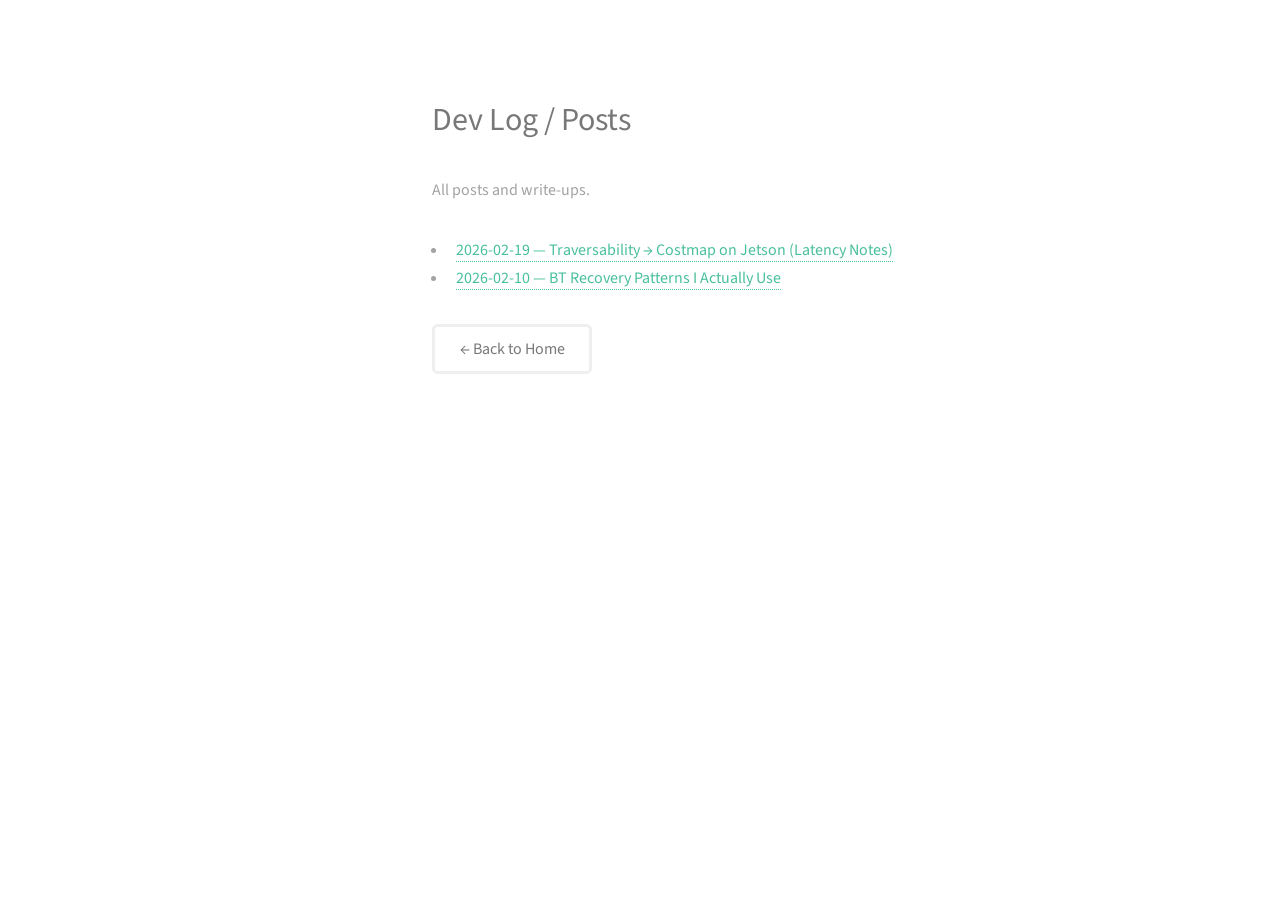
==== posts/index.html @ 473e106a "Create index.html" ====
<!DOCTYPE HTML>
<html>
<head>
  <title>Dev Log / Posts | Minho Lee</title>
  <meta charset="utf-8" />
  <meta name="viewport" content="width=device-width, initial-scale=1" />
  <link rel="stylesheet" href="../assets/css/main.css" />
</head>
<body>

  <div id="main">
    <section>
      <header class="major">
        <h2>Dev Log / Posts</h2>
      </header>
      <p>All posts and write-ups.</p>

      <ul>
        <li><a href="2026-02-19-traversability.html">2026-02-19 — Traversability → Costmap on Jetson (Latency Notes)</a></li>
        <li><a href="2026-02-10-bt-recovery.html">2026-02-10 — BT Recovery Patterns I Actually Use</a></li>
      </ul>

      <ul class="actions">
        <li><a href="../index.html#posts" class="button">← Back to Home</a></li>
      </ul>
    </section>
  </div>

</body>
</html>
---- assets/css/main.css ----
@import url("font-awesome.min.css");
@import url("https://fonts.googleapis.com/css?family=Source+Sans+Pro:400,400italic");

/*
	Strata by HTML5 UP
	html5up.net | @ajlkn
	Free for personal and commercial use under the CCA 3.0 license (html5up.net/license)
*/

/* Reset */

	html, body, div, span, applet, object, iframe, h1, h2, h3, h4, h5, h6, p, blockquote, pre, a, abbr, acronym, address, big, cite, code, del, dfn, em, img, ins, kbd, q, s, samp, small, strike, strong, sub, sup, tt, var, b, u, i, center, dl, dt, dd, ol, ul, li, fieldset, form, label, legend, table, caption, tbody, tfoot, thead, tr, th, td, article, aside, canvas, details, embed, figure, figcaption, footer, header, hgroup, menu, nav, output, ruby, section, summary, time, mark, audio, video {
		margin: 0;
		padding: 0;
		border: 0;
		font-size: 100%;
		font: inherit;
		vertical-align: baseline;
	}

	article, aside, details, figcaption, figure, footer, header, hgroup, menu, nav, section {
		display: block;
	}

	body {
		line-height: 1;
	}

	ol, ul {
		list-style: none;
	}

	blockquote, q {
		quotes: none;
	}

	blockquote:before, blockquote:after, q:before, q:after {
		content: '';
		content: none;
	}

	table {
		border-collapse: collapse;
		border-spacing: 0;
	}

	body {
		-webkit-text-size-adjust: none;
	}

/* Box Model */

	*, *:before, *:after {
		-moz-box-sizing: border-box;
		-webkit-box-sizing: border-box;
		box-sizing: border-box;
	}

/* Containers */

	.container {
		margin-left: auto;
		margin-right: auto;
	}

	.container.\31 25\25 {
		width: 100%;
		max-width: 1200px;
		min-width: 960px;
	}

	.container.\37 5\25 {
		width: 720px;
	}

	.container.\35 0\25 {
		width: 480px;
	}

	.container.\32 5\25 {
		width: 240px;
	}

	.container {
		width: 960px;
	}

	@media screen and (max-width: 1800px) {

		.container.\31 25\25 {
			width: 100%;
			max-width: 1200px;
			min-width: 960px;
		}

		.container.\37 5\25 {
			width: 720px;
		}

		.container.\35 0\25 {
			width: 480px;
		}

		.container.\32 5\25 {
			width: 240px;
		}

		.container {
			width: 960px;
		}

	}

	@media screen and (max-width: 1280px) {

		.container.\31 25\25 {
			width: 100%;
			max-width: 1200px;
			min-width: 960px;
		}

		.container.\37 5\25 {
			width: 720px;
		}

		.container.\35 0\25 {
			width: 480px;
		}

		.container.\32 5\25 {
			width: 240px;
		}

		.container {
			width: 960px;
		}

	}

	@media screen and (max-width: 980px) {

		.container.\31 25\25 {
			width: 100%;
			max-width: 1200px;
			min-width: 960px;
		}

		.container.\37 5\25 {
			width: 720px;
		}

		.container.\35 0\25 {
			width: 480px;
		}

		.container.\32 5\25 {
			width: 240px;
		}

		.container {
			width: 960px;
		}

	}

	@media screen and (max-width: 736px) {

		.container.\31 25\25 {
			width: 100%;
			max-width: 1200px;
			min-width: 960px;
		}

		.container.\37 5\25 {
			width: 720px;
		}

		.container.\35 0\25 {
			width: 480px;
		}

		.container.\32 5\25 {
			width: 240px;
		}

		.container {
			width: 960px;
		}

	}

	@media screen and (max-width: 480px) {

		.container.\31 25\25 {
			width: 100%;
			max-width: 1200px;
			min-width: 960px;
		}

		.container.\37 5\25 {
			width: 720px;
		}

		.container.\35 0\25 {
			width: 480px;
		}

		.container.\32 5\25 {
			width: 240px;
		}

		.container {
			width: 960px;
		}

	}

/* Grid */

	.row {
		border-bottom: solid 1px transparent;
		-moz-box-sizing: border-box;
		-webkit-box-sizing: border-box;
		box-sizing: border-box;
	}

	.row > * {
		float: left;
		-moz-box-sizing: border-box;
		-webkit-box-sizing: border-box;
		box-sizing: border-box;
	}

	.row:after, .row:before {
		content: '';
		display: block;
		clear: both;
		height: 0;
	}

	.row.uniform > * > :first-child {
		margin-top: 0;
	}

	.row.uniform > * > :last-child {
		margin-bottom: 0;
	}

	.row.\30 \25 > * {
		padding: 0 0 0 0em;
	}

	.row.\30 \25 {
		margin: 0 0 -1px 0em;
	}

	.row.uniform.\30 \25 > * {
		padding: 0em 0 0 0em;
	}

	.row.uniform.\30 \25 {
		margin: 0em 0 -1px 0em;
	}

	.row > * {
		padding: 0 0 0 2.5em;
	}

	.row {
		margin: 0 0 -1px -2.5em;
	}

	.row.uniform > * {
		padding: 2.5em 0 0 2.5em;
	}

	.row.uniform {
		margin: -2.5em 0 -1px -2.5em;
	}

	.row.\32 00\25 > * {
		padding: 0 0 0 5em;
	}

	.row.\32 00\25 {
		margin: 0 0 -1px -5em;
	}

	.row.uniform.\32 00\25 > * {
		padding: 5em 0 0 5em;
	}

	.row.uniform.\32 00\25 {
		margin: -5em 0 -1px -5em;
	}

	.row.\31 50\25 > * {
		padding: 0 0 0 3.75em;
	}

	.row.\31 50\25 {
		margin: 0 0 -1px -3.75em;
	}

	.row.uniform.\31 50\25 > * {
		padding: 3.75em 0 0 3.75em;
	}

	.row.uniform.\31 50\25 {
		margin: -3.75em 0 -1px -3.75em;
	}

	.row.\35 0\25 > * {
		padding: 0 0 0 1.25em;
	}

	.row.\35 0\25 {
		margin: 0 0 -1px -1.25em;
	}

	.row.uniform.\35 0\25 > * {
		padding: 1.25em 0 0 1.25em;
	}

	.row.uniform.\35 0\25 {
		margin: -1.25em 0 -1px -1.25em;
	}

	.row.\32 5\25 > * {
		padding: 0 0 0 0.625em;
	}

	.row.\32 5\25 {
		margin: 0 0 -1px -0.625em;
	}

	.row.uniform.\32 5\25 > * {
		padding: 0.625em 0 0 0.625em;
	}

	.row.uniform.\32 5\25 {
		margin: -0.625em 0 -1px -0.625em;
	}

	.\31 2u, .\31 2u\24 {
		width: 100%;
		clear: none;
		margin-left: 0;
	}

	.\31 1u, .\31 1u\24 {
		width: 91.6666666667%;
		clear: none;
		margin-left: 0;
	}

	.\31 0u, .\31 0u\24 {
		width: 83.3333333333%;
		clear: none;
		margin-left: 0;
	}

	.\39 u, .\39 u\24 {
		width: 75%;
		clear: none;
		margin-left: 0;
	}

	.\38 u, .\38 u\24 {
		width: 66.6666666667%;
		clear: none;
		margin-left: 0;
	}

	.\37 u, .\37 u\24 {
		width: 58.3333333333%;
		clear: none;
		margin-left: 0;
	}

	.\36 u, .\36 u\24 {
		width: 50%;
		clear: none;
		margin-left: 0;
	}

	.\35 u, .\35 u\24 {
		width: 41.6666666667%;
		clear: none;
		margin-left: 0;
	}

	.\34 u, .\34 u\24 {
		width: 33.3333333333%;
		clear: none;
		margin-left: 0;
	}

	.\33 u, .\33 u\24 {
		width: 25%;
		clear: none;
		margin-left: 0;
	}

	.\32 u, .\32 u\24 {
		width: 16.6666666667%;
		clear: none;
		margin-left: 0;
	}

	.\31 u, .\31 u\24 {
		width: 8.3333333333%;
		clear: none;
		margin-left: 0;
	}

	.\31 2u\24 + *,
	.\31 1u\24 + *,
	.\31 0u\24 + *,
	.\39 u\24 + *,
	.\38 u\24 + *,
	.\37 u\24 + *,
	.\36 u\24 + *,
	.\35 u\24 + *,
	.\34 u\24 + *,
	.\33 u\24 + *,
	.\32 u\24 + *,
	.\31 u\24 + * {
		clear: left;
	}

	.\-11u {
		margin-left: 91.66667%;
	}

	.\-10u {
		margin-left: 83.33333%;
	}

	.\-9u {
		margin-left: 75%;
	}

	.\-8u {
		margin-left: 66.66667%;
	}

	.\-7u {
		margin-left: 58.33333%;
	}

	.\-6u {
		margin-left: 50%;
	}

	.\-5u {
		margin-left: 41.66667%;
	}

	.\-4u {
		margin-left: 33.33333%;
	}

	.\-3u {
		margin-left: 25%;
	}

	.\-2u {
		margin-left: 16.66667%;
	}

	.\-1u {
		margin-left: 8.33333%;
	}

	@media screen and (max-width: 1800px) {

		.row > * {
			padding: 0 0 0 2.5em;
		}

		.row {
			margin: 0 0 -1px -2.5em;
		}

		.row.uniform > * {
			padding: 2.5em 0 0 2.5em;
		}

		.row.uniform {
			margin: -2.5em 0 -1px -2.5em;
		}

		.row.\32 00\25 > * {
			padding: 0 0 0 5em;
		}

		.row.\32 00\25 {
			margin: 0 0 -1px -5em;
		}

		.row.uniform.\32 00\25 > * {
			padding: 5em 0 0 5em;
		}

		.row.uniform.\32 00\25 {
			margin: -5em 0 -1px -5em;
		}

		.row.\31 50\25 > * {
			padding: 0 0 0 3.75em;
		}

		.row.\31 50\25 {
			margin: 0 0 -1px -3.75em;
		}

		.row.uniform.\31 50\25 > * {
			padding: 3.75em 0 0 3.75em;
		}

		.row.uniform.\31 50\25 {
			margin: -3.75em 0 -1px -3.75em;
		}

		.row.\35 0\25 > * {
			padding: 0 0 0 1.25em;
		}

		.row.\35 0\25 {
			margin: 0 0 -1px -1.25em;
		}

		.row.uniform.\35 0\25 > * {
			padding: 1.25em 0 0 1.25em;
		}

		.row.uniform.\35 0\25 {
			margin: -1.25em 0 -1px -1.25em;
		}

		.row.\32 5\25 > * {
			padding: 0 0 0 0.625em;
		}

		.row.\32 5\25 {
			margin: 0 0 -1px -0.625em;
		}

		.row.uniform.\32 5\25 > * {
			padding: 0.625em 0 0 0.625em;
		}

		.row.uniform.\32 5\25 {
			margin: -0.625em 0 -1px -0.625em;
		}

		.\31 2u\28xlarge\29, .\31 2u\24\28xlarge\29 {
			width: 100%;
			clear: none;
			margin-left: 0;
		}

		.\31 1u\28xlarge\29, .\31 1u\24\28xlarge\29 {
			width: 91.6666666667%;
			clear: none;
			margin-left: 0;
		}

		.\31 0u\28xlarge\29, .\31 0u\24\28xlarge\29 {
			width: 83.3333333333%;
			clear: none;
			margin-left: 0;
		}

		.\39 u\28xlarge\29, .\39 u\24\28xlarge\29 {
			width: 75%;
			clear: none;
			margin-left: 0;
		}

		.\38 u\28xlarge\29, .\38 u\24\28xlarge\29 {
			width: 66.6666666667%;
			clear: none;
			margin-left: 0;
		}

		.\37 u\28xlarge\29, .\37 u\24\28xlarge\29 {
			width: 58.3333333333%;
			clear: none;
			margin-left: 0;
		}

		.\36 u\28xlarge\29, .\36 u\24\28xlarge\29 {
			width: 50%;
			clear: none;
			margin-left: 0;
		}

		.\35 u\28xlarge\29, .\35 u\24\28xlarge\29 {
			width: 41.6666666667%;
			clear: none;
			margin-left: 0;
		}

		.\34 u\28xlarge\29, .\34 u\24\28xlarge\29 {
			width: 33.3333333333%;
			clear: none;
			margin-left: 0;
		}

		.\33 u\28xlarge\29, .\33 u\24\28xlarge\29 {
			width: 25%;
			clear: none;
			margin-left: 0;
		}

		.\32 u\28xlarge\29, .\32 u\24\28xlarge\29 {
			width: 16.6666666667%;
			clear: none;
			margin-left: 0;
		}

		.\31 u\28xlarge\29, .\31 u\24\28xlarge\29 {
			width: 8.3333333333%;
			clear: none;
			margin-left: 0;
		}

		.\31 2u\24\28xlarge\29 + *,
		.\31 1u\24\28xlarge\29 + *,
		.\31 0u\24\28xlarge\29 + *,
		.\39 u\24\28xlarge\29 + *,
		.\38 u\24\28xlarge\29 + *,
		.\37 u\24\28xlarge\29 + *,
		.\36 u\24\28xlarge\29 + *,
		.\35 u\24\28xlarge\29 + *,
		.\34 u\24\28xlarge\29 + *,
		.\33 u\24\28xlarge\29 + *,
		.\32 u\24\28xlarge\29 + *,
		.\31 u\24\28xlarge\29 + * {
			clear: left;
		}

		.\-11u\28xlarge\29 {
			margin-left: 91.66667%;
		}

		.\-10u\28xlarge\29 {
			margin-left: 83.33333%;
		}

		.\-9u\28xlarge\29 {
			margin-left: 75%;
		}

		.\-8u\28xlarge\29 {
			margin-left: 66.66667%;
		}

		.\-7u\28xlarge\29 {
			margin-left: 58.33333%;
		}

		.\-6u\28xlarge\29 {
			margin-left: 50%;
		}

		.\-5u\28xlarge\29 {
			margin-left: 41.66667%;
		}

		.\-4u\28xlarge\29 {
			margin-left: 33.33333%;
		}

		.\-3u\28xlarge\29 {
			margin-left: 25%;
		}

		.\-2u\28xlarge\29 {
			margin-left: 16.66667%;
		}

		.\-1u\28xlarge\29 {
			margin-left: 8.33333%;
		}

	}

	@media screen and (max-width: 1280px) {

		.row > * {
			padding: 0 0 0 2em;
		}

		.row {
			margin: 0 0 -1px -2em;
		}

		.row.uniform > * {
			padding: 2em 0 0 2em;
		}

		.row.uniform {
			margin: -2em 0 -1px -2em;
		}

		.row.\32 00\25 > * {
			padding: 0 0 0 4em;
		}

		.row.\32 00\25 {
			margin: 0 0 -1px -4em;
		}

		.row.uniform.\32 00\25 > * {
			padding: 4em 0 0 4em;
		}

		.row.uniform.\32 00\25 {
			margin: -4em 0 -1px -4em;
		}

		.row.\31 50\25 > * {
			padding: 0 0 0 3em;
		}

		.row.\31 50\25 {
			margin: 0 0 -1px -3em;
		}

		.row.uniform.\31 50\25 > * {
			padding: 3em 0 0 3em;
		}

		.row.uniform.\31 50\25 {
			margin: -3em 0 -1px -3em;
		}

		.row.\35 0\25 > * {
			padding: 0 0 0 1em;
		}

		.row.\35 0\25 {
			margin: 0 0 -1px -1em;
		}

		.row.uniform.\35 0\25 > * {
			padding: 1em 0 0 1em;
		}

		.row.uniform.\35 0\25 {
			margin: -1em 0 -1px -1em;
		}

		.row.\32 5\25 > * {
			padding: 0 0 0 0.5em;
		}

		.row.\32 5\25 {
			margin: 0 0 -1px -0.5em;
		}

		.row.uniform.\32 5\25 > * {
			padding: 0.5em 0 0 0.5em;
		}

		.row.uniform.\32 5\25 {
			margin: -0.5em 0 -1px -0.5em;
		}

		.\31 2u\28large\29, .\31 2u\24\28large\29 {
			width: 100%;
			clear: none;
			margin-left: 0;
		}

		.\31 1u\28large\29, .\31 1u\24\28large\29 {
			width: 91.6666666667%;
			clear: none;
			margin-left: 0;
		}

		.\31 0u\28large\29, .\31 0u\24\28large\29 {
			width: 83.3333333333%;
			clear: none;
			margin-left: 0;
		}

		.\39 u\28large\29, .\39 u\24\28large\29 {
			width: 75%;
			clear: none;
			margin-left: 0;
		}

		.\38 u\28large\29, .\38 u\24\28large\29 {
			width: 66.6666666667%;
			clear: none;
			margin-left: 0;
		}

		.\37 u\28large\29, .\37 u\24\28large\29 {
			width: 58.3333333333%;
			clear: none;
			margin-left: 0;
		}

		.\36 u\28large\29, .\36 u\24\28large\29 {
			width: 50%;
			clear: none;
			margin-left: 0;
		}

		.\35 u\28large\29, .\35 u\24\28large\29 {
			width: 41.6666666667%;
			clear: none;
			margin-left: 0;
		}

		.\34 u\28large\29, .\34 u\24\28large\29 {
			width: 33.3333333333%;
			clear: none;
			margin-left: 0;
		}

		.\33 u\28large\29, .\33 u\24\28large\29 {
			width: 25%;
			clear: none;
			margin-left: 0;
		}

		.\32 u\28large\29, .\32 u\24\28large\29 {
			width: 16.6666666667%;
			clear: none;
			margin-left: 0;
		}

		.\31 u\28large\29, .\31 u\24\28large\29 {
			width: 8.3333333333%;
			clear: none;
			margin-left: 0;
		}

		.\31 2u\24\28large\29 + *,
		.\31 1u\24\28large\29 + *,
		.\31 0u\24\28large\29 + *,
		.\39 u\24\28large\29 + *,
		.\38 u\24\28large\29 + *,
		.\37 u\24\28large\29 + *,
		.\36 u\24\28large\29 + *,
		.\35 u\24\28large\29 + *,
		.\34 u\24\28large\29 + *,
		.\33 u\24\28large\29 + *,
		.\32 u\24\28large\29 + *,
		.\31 u\24\28large\29 + * {
			clear: left;
		}

		.\-11u\28large\29 {
			margin-left: 91.66667%;
		}

		.\-10u\28large\29 {
			margin-left: 83.33333%;
		}

		.\-9u\28large\29 {
			margin-left: 75%;
		}

		.\-8u\28large\29 {
			margin-left: 66.66667%;
		}

		.\-7u\28large\29 {
			margin-left: 58.33333%;
		}

		.\-6u\28large\29 {
			margin-left: 50%;
		}

		.\-5u\28large\29 {
			margin-left: 41.66667%;
		}

		.\-4u\28large\29 {
			margin-left: 33.33333%;
		}

		.\-3u\28large\29 {
			margin-left: 25%;
		}

		.\-2u\28large\29 {
			margin-left: 16.66667%;
		}

		.\-1u\28large\29 {
			margin-left: 8.33333%;
		}

	}

	@media screen and (max-width: 980px) {

		.row > * {
			padding: 0 0 0 2em;
		}

		.row {
			margin: 0 0 -1px -2em;
		}

		.row.uniform > * {
			padding: 2em 0 0 2em;
		}

		.row.uniform {
			margin: -2em 0 -1px -2em;
		}

		.row.\32 00\25 > * {
			padding: 0 0 0 4em;
		}

		.row.\32 00\25 {
			margin: 0 0 -1px -4em;
		}

		.row.uniform.\32 00\25 > * {
			padding: 4em 0 0 4em;
		}

		.row.uniform.\32 00\25 {
			margin: -4em 0 -1px -4em;
		}

		.row.\31 50\25 > * {
			padding: 0 0 0 3em;
		}

		.row.\31 50\25 {
			margin: 0 0 -1px -3em;
		}

		.row.uniform.\31 50\25 > * {
			padding: 3em 0 0 3em;
		}

		.row.uniform.\31 50\25 {
			margin: -3em 0 -1px -3em;
		}

		.row.\35 0\25 > * {
			padding: 0 0 0 1em;
		}

		.row.\35 0\25 {
			margin: 0 0 -1px -1em;
		}

		.row.uniform.\35 0\25 > * {
			padding: 1em 0 0 1em;
		}

		.row.uniform.\35 0\25 {
			margin: -1em 0 -1px -1em;
		}

		.row.\32 5\25 > * {
			padding: 0 0 0 0.5em;
		}

		.row.\32 5\25 {
			margin: 0 0 -1px -0.5em;
		}

		.row.uniform.\32 5\25 > * {
			padding: 0.5em 0 0 0.5em;
		}

		.row.uniform.\32 5\25 {
			margin: -0.5em 0 -1px -0.5em;
		}

		.\31 2u\28medium\29, .\31 2u\24\28medium\29 {
			width: 100%;
			clear: none;
			margin-left: 0;
		}

		.\31 1u\28medium\29, .\31 1u\24\28medium\29 {
			width: 91.6666666667%;
			clear: none;
			margin-left: 0;
		}

		.\31 0u\28medium\29, .\31 0u\24\28medium\29 {
			width: 83.3333333333%;
			clear: none;
			margin-left: 0;
		}

		.\39 u\28medium\29, .\39 u\24\28medium\29 {
			width: 75%;
			clear: none;
			margin-left: 0;
		}

		.\38 u\28medium\29, .\38 u\24\28medium\29 {
			width: 66.6666666667%;
			clear: none;
			margin-left: 0;
		}

		.\37 u\28medium\29, .\37 u\24\28medium\29 {
			width: 58.3333333333%;
			clear: none;
			margin-left: 0;
		}

		.\36 u\28medium\29, .\36 u\24\28medium\29 {
			width: 50%;
			clear: none;
			margin-left: 0;
		}

		.\35 u\28medium\29, .\35 u\24\28medium\29 {
			width: 41.6666666667%;
			clear: none;
			margin-left: 0;
		}

		.\34 u\28medium\29, .\34 u\24\28medium\29 {
			width: 33.3333333333%;
			clear: none;
			margin-left: 0;
		}

		.\33 u\28medium\29, .\33 u\24\28medium\29 {
			width: 25%;
			clear: none;
			margin-left: 0;
		}

		.\32 u\28medium\29, .\32 u\24\28medium\29 {
			width: 16.6666666667%;
			clear: none;
			margin-left: 0;
		}

		.\31 u\28medium\29, .\31 u\24\28medium\29 {
			width: 8.3333333333%;
			clear: none;
			margin-left: 0;
		}

		.\31 2u\24\28medium\29 + *,
		.\31 1u\24\28medium\29 + *,
		.\31 0u\24\28medium\29 + *,
		.\39 u\24\28medium\29 + *,
		.\38 u\24\28medium\29 + *,
		.\37 u\24\28medium\29 + *,
		.\36 u\24\28medium\29 + *,
		.\35 u\24\28medium\29 + *,
		.\34 u\24\28medium\29 + *,
		.\33 u\24\28medium\29 + *,
		.\32 u\24\28medium\29 + *,
		.\31 u\24\28medium\29 + * {
			clear: left;
		}

		.\-11u\28medium\29 {
			margin-left: 91.66667%;
		}

		.\-10u\28medium\29 {
			margin-left: 83.33333%;
		}

		.\-9u\28medium\29 {
			margin-left: 75%;
		}

		.\-8u\28medium\29 {
			margin-left: 66.66667%;
		}

		.\-7u\28medium\29 {
			margin-left: 58.33333%;
		}

		.\-6u\28medium\29 {
			margin-left: 50%;
		}

		.\-5u\28medium\29 {
			margin-left: 41.66667%;
		}

		.\-4u\28medium\29 {
			margin-left: 33.33333%;
		}

		.\-3u\28medium\29 {
			margin-left: 25%;
		}

		.\-2u\28medium\29 {
			margin-left: 16.66667%;
		}

		.\-1u\28medium\29 {
			margin-left: 8.33333%;
		}

	}

	@media screen and (max-width: 736px) {

		.row > * {
			padding: 0 0 0 1.5em;
		}

		.row {
			margin: 0 0 -1px -1.5em;
		}

		.row.uniform > * {
			padding: 1.5em 0 0 1.5em;
		}

		.row.uniform {
			margin: -1.5em 0 -1px -1.5em;
		}

		.row.\32 00\25 > * {
			padding: 0 0 0 3em;
		}

		.row.\32 00\25 {
			margin: 0 0 -1px -3em;
		}

		.row.uniform.\32 00\25 > * {
			padding: 3em 0 0 3em;
		}

		.row.uniform.\32 00\25 {
			margin: -3em 0 -1px -3em;
		}

		.row.\31 50\25 > * {
			padding: 0 0 0 2.25em;
		}

		.row.\31 50\25 {
			margin: 0 0 -1px -2.25em;
		}

		.row.uniform.\31 50\25 > * {
			padding: 2.25em 0 0 2.25em;
		}

		.row.uniform.\31 50\25 {
			margin: -2.25em 0 -1px -2.25em;
		}

		.row.\35 0\25 > * {
			padding: 0 0 0 0.75em;
		}

		.row.\35 0\25 {
			margin: 0 0 -1px -0.75em;
		}

		.row.uniform.\35 0\25 > * {
			padding: 0.75em 0 0 0.75em;
		}

		.row.uniform.\35 0\25 {
			margin: -0.75em 0 -1px -0.75em;
		}

		.row.\32 5\25 > * {
			padding: 0 0 0 0.375em;
		}

		.row.\32 5\25 {
			margin: 0 0 -1px -0.375em;
		}

		.row.uniform.\32 5\25 > * {
			padding: 0.375em 0 0 0.375em;
		}

		.row.uniform.\32 5\25 {
			margin: -0.375em 0 -1px -0.375em;
		}

		.\31 2u\28small\29, .\31 2u\24\28small\29 {
			width: 100%;
			clear: none;
			margin-left: 0;
		}

		.\31 1u\28small\29, .\31 1u\24\28small\29 {
			width: 91.6666666667%;
			clear: none;
			margin-left: 0;
		}

		.\31 0u\28small\29, .\31 0u\24\28small\29 {
			width: 83.3333333333%;
			clear: none;
			margin-left: 0;
		}

		.\39 u\28small\29, .\39 u\24\28small\29 {
			width: 75%;
			clear: none;
			margin-left: 0;
		}

		.\38 u\28small\29, .\38 u\24\28small\29 {
			width: 66.6666666667%;
			clear: none;
			margin-left: 0;
		}

		.\37 u\28small\29, .\37 u\24\28small\29 {
			width: 58.3333333333%;
			clear: none;
			margin-left: 0;
		}

		.\36 u\28small\29, .\36 u\24\28small\29 {
			width: 50%;
			clear: none;
			margin-left: 0;
		}

		.\35 u\28small\29, .\35 u\24\28small\29 {
			width: 41.6666666667%;
			clear: none;
			margin-left: 0;
		}

		.\34 u\28small\29, .\34 u\24\28small\29 {
			width: 33.3333333333%;
			clear: none;
			margin-left: 0;
		}

		.\33 u\28small\29, .\33 u\24\28small\29 {
			width: 25%;
			clear: none;
			margin-left: 0;
		}

		.\32 u\28small\29, .\32 u\24\28small\29 {
			width: 16.6666666667%;
			clear: none;
			margin-left: 0;
		}

		.\31 u\28small\29, .\31 u\24\28small\29 {
			width: 8.3333333333%;
			clear: none;
			margin-left: 0;
		}

		.\31 2u\24\28small\29 + *,
		.\31 1u\24\28small\29 + *,
		.\31 0u\24\28small\29 + *,
		.\39 u\24\28small\29 + *,
		.\38 u\24\28small\29 + *,
		.\37 u\24\28small\29 + *,
		.\36 u\24\28small\29 + *,
		.\35 u\24\28small\29 + *,
		.\34 u\24\28small\29 + *,
		.\33 u\24\28small\29 + *,
		.\32 u\24\28small\29 + *,
		.\31 u\24\28small\29 + * {
			clear: left;
		}

		.\-11u\28small\29 {
			margin-left: 91.66667%;
		}

		.\-10u\28small\29 {
			margin-left: 83.33333%;
		}

		.\-9u\28small\29 {
			margin-left: 75%;
		}

		.\-8u\28small\29 {
			margin-left: 66.66667%;
		}

		.\-7u\28small\29 {
			margin-left: 58.33333%;
		}

		.\-6u\28small\29 {
			margin-left: 50%;
		}

		.\-5u\28small\29 {
			margin-left: 41.66667%;
		}

		.\-4u\28small\29 {
			margin-left: 33.33333%;
		}

		.\-3u\28small\29 {
			margin-left: 25%;
		}

		.\-2u\28small\29 {
			margin-left: 16.66667%;
		}

		.\-1u\28small\29 {
			margin-left: 8.33333%;
		}

	}

	@media screen and (max-width: 480px) {

		.row > * {
			padding: 0 0 0 1.5em;
		}

		.row {
			margin: 0 0 -1px -1.5em;
		}

		.row.uniform > * {
			padding: 1.5em 0 0 1.5em;
		}

		.row.uniform {
			margin: -1.5em 0 -1px -1.5em;
		}

		.row.\32 00\25 > * {
			padding: 0 0 0 3em;
		}

		.row.\32 00\25 {
			margin: 0 0 -1px -3em;
		}

		.row.uniform.\32 00\25 > * {
			padding: 3em 0 0 3em;
		}

		.row.uniform.\32 00\25 {
			margin: -3em 0 -1px -3em;
		}

		.row.\31 50\25 > * {
			padding: 0 0 0 2.25em;
		}

		.row.\31 50\25 {
			margin: 0 0 -1px -2.25em;
		}

		.row.uniform.\31 50\25 > * {
			padding: 2.25em 0 0 2.25em;
		}

		.row.uniform.\31 50\25 {
			margin: -2.25em 0 -1px -2.25em;
		}

		.row.\35 0\25 > * {
			padding: 0 0 0 0.75em;
		}

		.row.\35 0\25 {
			margin: 0 0 -1px -0.75em;
		}

		.row.uniform.\35 0\25 > * {
			padding: 0.75em 0 0 0.75em;
		}

		.row.uniform.\35 0\25 {
			margin: -0.75em 0 -1px -0.75em;
		}

		.row.\32 5\25 > * {
			padding: 0 0 0 0.375em;
		}

		.row.\32 5\25 {
			margin: 0 0 -1px -0.375em;
		}

		.row.uniform.\32 5\25 > * {
			padding: 0.375em 0 0 0.375em;
		}

		.row.uniform.\32 5\25 {
			margin: -0.375em 0 -1px -0.375em;
		}

		.\31 2u\28xsmall\29, .\31 2u\24\28xsmall\29 {
			width: 100%;
			clear: none;
			margin-left: 0;
		}

		.\31 1u\28xsmall\29, .\31 1u\24\28xsmall\29 {
			width: 91.6666666667%;
			clear: none;
			margin-left: 0;
		}

		.\31 0u\28xsmall\29, .\31 0u\24\28xsmall\29 {
			width: 83.3333333333%;
			clear: none;
			margin-left: 0;
		}

		.\39 u\28xsmall\29, .\39 u\24\28xsmall\29 {
			width: 75%;
			clear: none;
			margin-left: 0;
		}

		.\38 u\28xsmall\29, .\38 u\24\28xsmall\29 {
			width: 66.6666666667%;
			clear: none;
			margin-left: 0;
		}

		.\37 u\28xsmall\29, .\37 u\24\28xsmall\29 {
			width: 58.3333333333%;
			clear: none;
			margin-left: 0;
		}

		.\36 u\28xsmall\29, .\36 u\24\28xsmall\29 {
			width: 50%;
			clear: none;
			margin-left: 0;
		}

		.\35 u\28xsmall\29, .\35 u\24\28xsmall\29 {
			width: 41.6666666667%;
			clear: none;
			margin-left: 0;
		}

		.\34 u\28xsmall\29, .\34 u\24\28xsmall\29 {
			width: 33.3333333333%;
			clear: none;
			margin-left: 0;
		}

		.\33 u\28xsmall\29, .\33 u\24\28xsmall\29 {
			width: 25%;
			clear: none;
			margin-left: 0;
		}

		.\32 u\28xsmall\29, .\32 u\24\28xsmall\29 {
			width: 16.6666666667%;
			clear: none;
			margin-left: 0;
		}

		.\31 u\28xsmall\29, .\31 u\24\28xsmall\29 {
			width: 8.3333333333%;
			clear: none;
			margin-left: 0;
		}

		.\31 2u\24\28xsmall\29 + *,
		.\31 1u\24\28xsmall\29 + *,
		.\31 0u\24\28xsmall\29 + *,
		.\39 u\24\28xsmall\29 + *,
		.\38 u\24\28xsmall\29 + *,
		.\37 u\24\28xsmall\29 + *,
		.\36 u\24\28xsmall\29 + *,
		.\35 u\24\28xsmall\29 + *,
		.\34 u\24\28xsmall\29 + *,
		.\33 u\24\28xsmall\29 + *,
		.\32 u\24\28xsmall\29 + *,
		.\31 u\24\28xsmall\29 + * {
			clear: left;
		}

		.\-11u\28xsmall\29 {
			margin-left: 91.66667%;
		}

		.\-10u\28xsmall\29 {
			margin-left: 83.33333%;
		}

		.\-9u\28xsmall\29 {
			margin-left: 75%;
		}

		.\-8u\28xsmall\29 {
			margin-left: 66.66667%;
		}

		.\-7u\28xsmall\29 {
			margin-left: 58.33333%;
		}

		.\-6u\28xsmall\29 {
			margin-left: 50%;
		}

		.\-5u\28xsmall\29 {
			margin-left: 41.66667%;
		}

		.\-4u\28xsmall\29 {
			margin-left: 33.33333%;
		}

		.\-3u\28xsmall\29 {
			margin-left: 25%;
		}

		.\-2u\28xsmall\29 {
			margin-left: 16.66667%;
		}

		.\-1u\28xsmall\29 {
			margin-left: 8.33333%;
		}

	}

/* Basic */

	body {
		background: #fff;
	}

		body.is-loading *, body.is-loading *:before, body.is-loading *:after {
			-moz-animation: none !important;
			-webkit-animation: none !important;
			-ms-animation: none !important;
			animation: none !important;
			-moz-transition: none !important;
			-webkit-transition: none !important;
			-ms-transition: none !important;
			transition: none !important;
		}

	body, input, select, textarea {
		color: #a2a2a2;
		font-family: "Source Sans Pro", Helvetica, sans-serif;
		font-size: 16pt;
		font-weight: 400;
		line-height: 1.75em;
	}

	a {
		-moz-transition: color 0.2s ease-in-out, border-color 0.2s ease-in-out;
		-webkit-transition: color 0.2s ease-in-out, border-color 0.2s ease-in-out;
		-ms-transition: color 0.2s ease-in-out, border-color 0.2s ease-in-out;
		transition: color 0.2s ease-in-out, border-color 0.2s ease-in-out;
		border-bottom: dotted 1px;
		color: #49bf9d;
		text-decoration: none;
	}

		a:hover {
			border-bottom-color: transparent;
			color: #49bf9d !important;
			text-decoration: none;
		}

	strong, b {
		color: #787878;
		font-weight: 400;
	}

	em, i {
		font-style: italic;
	}

	p {
		margin: 0 0 2em 0;
	}

	h1, h2, h3, h4, h5, h6 {
		color: #787878;
		font-weight: 400;
		line-height: 1em;
		margin: 0 0 1em 0;
	}

		h1 a, h2 a, h3 a, h4 a, h5 a, h6 a {
			color: inherit;
			text-decoration: none;
		}

	h1 {
		font-size: 2em;
		line-height: 1.5em;
	}

	h2 {
		font-size: 1.5em;
		line-height: 1.5em;
	}

	h3 {
		font-size: 1.25em;
		line-height: 1.5em;
	}

	h4 {
		font-size: 1.1em;
		line-height: 1.5em;
	}

	h5 {
		font-size: 0.9em;
		line-height: 1.5em;
	}

	h6 {
		font-size: 0.7em;
		line-height: 1.5em;
	}

	sub {
		font-size: 0.8em;
		position: relative;
		top: 0.5em;
	}

	sup {
		font-size: 0.8em;
		position: relative;
		top: -0.5em;
	}

	hr {
		border: 0;
		border-bottom: solid 2px #efefef;
		margin: 2em 0;
	}

		hr.major {
			margin: 3em 0;
		}

	blockquote {
		border-left: solid 6px #efefef;
		font-style: italic;
		margin: 0 0 2em 0;
		padding: 0.5em 0 0.5em 1.5em;
	}

	code {
		background: #f7f7f7;
		border-radius: 0.35em;
		border: solid 2px #efefef;
		font-family: "Courier New", monospace;
		font-size: 0.9em;
		margin: 0 0.25em;
		padding: 0.25em 0.65em;
	}

	pre {
		-webkit-overflow-scrolling: touch;
		font-family: "Courier New", monospace;
		font-size: 0.9em;
		margin: 0 0 2em 0;
	}

		pre code {
			display: block;
			line-height: 1.75em;
			padding: 1em 1.5em;
			overflow-x: auto;
		}

	.align-left {
		text-align: left;
	}

	.align-center {
		text-align: center;
	}

	.align-right {
		text-align: right;
	}

/* Section/Article */

	section.special, article.special {
		text-align: center;
	}

	header p {
		color: #b2b2b2;
		position: relative;
		margin: 0 0 1.5em 0;
	}

	header h2 + p {
		font-size: 1.25em;
		margin-top: -1em;
		line-height: 1.5em;
	}

	header h3 + p {
		font-size: 1.1em;
		margin-top: -0.8em;
		line-height: 1.5em;
	}

	header h4 + p,
	header h5 + p,
	header h6 + p {
		font-size: 0.9em;
		margin-top: -0.6em;
		line-height: 1.5em;
	}

	header.major h2 {
		font-size: 2em;
	}

/* Form */

	form {
		margin: 0 0 2em 0;
	}

	label {
		color: #787878;
		display: block;
		font-size: 0.9em;
		font-weight: 400;
		margin: 0 0 1em 0;
	}

	input[type="text"],
	input[type="password"],
	input[type="email"],
	select,
	textarea {
		-moz-appearance: none;
		-webkit-appearance: none;
		-ms-appearance: none;
		appearance: none;
		background: #f7f7f7;
		border-radius: 0.35em;
		border: solid 2px transparent;
		color: inherit;
		display: block;
		outline: 0;
		padding: 0 0.75em;
		text-decoration: none;
		width: 100%;
	}

		input[type="text"]:invalid,
		input[type="password"]:invalid,
		input[type="email"]:invalid,
		select:invalid,
		textarea:invalid {
			box-shadow: none;
		}

		input[type="text"]:focus,
		input[type="password"]:focus,
		input[type="email"]:focus,
		select:focus,
		textarea:focus {
			border-color: #49bf9d;
		}

	.select-wrapper {
		text-decoration: none;
		display: block;
		position: relative;
	}

		.select-wrapper:before {
			-moz-osx-font-smoothing: grayscale;
			-webkit-font-smoothing: antialiased;
			font-family: FontAwesome;
			font-style: normal;
			font-weight: normal;
			text-transform: none !important;
		}

		.select-wrapper:before {
			color: #dfdfdf;
			content: '\f078';
			display: block;
			height: 2.75em;
			line-height: 2.75em;
			pointer-events: none;
			position: absolute;
			right: 0;
			text-align: center;
			top: 0;
			width: 2.75em;
		}

		.select-wrapper select::-ms-expand {
			display: none;
		}

	input[type="text"],
	input[type="password"],
	input[type="email"],
	select {
		height: 2.75em;
	}

	textarea {
		padding: 0.75em;
	}

	input[type="checkbox"],
	input[type="radio"] {
		-moz-appearance: none;
		-webkit-appearance: none;
		-ms-appearance: none;
		appearance: none;
		display: block;
		float: left;
		margin-right: -2em;
		opacity: 0;
		width: 1em;
		z-index: -1;
	}

		input[type="checkbox"] + label,
		input[type="radio"] + label {
			text-decoration: none;
			color: #a2a2a2;
			cursor: pointer;
			display: inline-block;
			font-size: 1em;
			font-weight: 400;
			padding-left: 2.4em;
			padding-right: 0.75em;
			position: relative;
		}

			input[type="checkbox"] + label:before,
			input[type="radio"] + label:before {
				-moz-osx-font-smoothing: grayscale;
				-webkit-font-smoothing: antialiased;
				font-family: FontAwesome;
				font-style: normal;
				font-weight: normal;
				text-transform: none !important;
			}

			input[type="checkbox"] + label:before,
			input[type="radio"] + label:before {
				background: #f7f7f7;
				border-radius: 0.35em;
				border: solid 2px transparent;
				content: '';
				display: inline-block;
				height: 1.65em;
				left: 0;
				line-height: 1.58125em;
				position: absolute;
				text-align: center;
				top: 0;
				width: 1.65em;
			}

		input[type="checkbox"]:checked + label:before,
		input[type="radio"]:checked + label:before {
			background: #787878;
			border-color: #787878;
			color: #fff;
			content: '\f00c';
		}

		input[type="checkbox"]:focus + label:before,
		input[type="radio"]:focus + label:before {
			border-color: #49bf9d;
		}

	input[type="checkbox"] + label:before {
		border-radius: 0.35em;
	}

	input[type="radio"] + label:before {
		border-radius: 100%;
	}

	::-webkit-input-placeholder {
		color: #b2b2b2 !important;
		opacity: 1.0;
	}

	:-moz-placeholder {
		color: #b2b2b2 !important;
		opacity: 1.0;
	}

	::-moz-placeholder {
		color: #b2b2b2 !important;
		opacity: 1.0;
	}

	:-ms-input-placeholder {
		color: #b2b2b2 !important;
		opacity: 1.0;
	}

	.formerize-placeholder {
		color: #b2b2b2 !important;
		opacity: 1.0;
	}

/* Box */

	.box {
		border-radius: 0.35em;
		border: solid 2px #efefef;
		margin-bottom: 2em;
		padding: 1.5em;
	}

		.box > :last-child,
		.box > :last-child > :last-child,
		.box > :last-child > :last-child > :last-child {
			margin-bottom: 0;
		}

		.box.alt {
			border: 0;
			border-radius: 0;
			padding: 0;
		}

/* Icon */

	.icon {
		text-decoration: none;
		border-bottom: none;
		position: relative;
	}

		.icon:before {
			-moz-osx-font-smoothing: grayscale;
			-webkit-font-smoothing: antialiased;
			font-family: FontAwesome;
			font-style: normal;
			font-weight: normal;
			text-transform: none !important;
		}

		.icon > .label {
			display: none;
		}

/* Image */

	.image {
		border-radius: 0.35em;
		border: 0;
		display: inline-block;
		position: relative;
	}

		.image:before {
			-moz-transition: opacity 0.2s ease-in-out;
			-webkit-transition: opacity 0.2s ease-in-out;
			-ms-transition: opacity 0.2s ease-in-out;
			transition: opacity 0.2s ease-in-out;
			background: url("images/overlay.png");
			border-radius: 0.35em;
			content: '';
			display: block;
			height: 100%;
			left: 0;
			opacity: 0.5;
			position: absolute;
			top: 0;
			width: 100%;
		}

		.image.thumb {
			text-align: center;
		}

			.image.thumb:after {
				-moz-transition: opacity 0.2s ease-in-out;
				-webkit-transition: opacity 0.2s ease-in-out;
				-ms-transition: opacity 0.2s ease-in-out;
				transition: opacity 0.2s ease-in-out;
				border-radius: 0.35em;
				border: solid 3px rgba(255, 255, 255, 0.5);
				color: #fff;
				content: 'View';
				display: inline-block;
				font-size: 0.8em;
				font-weight: 400;
				left: 50%;
				line-height: 2.25em;
				margin: -1.25em 0 0 -3em;
				opacity: 0;
				padding: 0 1.5em;
				position: absolute;
				text-align: center;
				text-decoration: none;
				top: 50%;
				white-space: nowrap;
			}

			.image.thumb:hover:after {
				opacity: 1.0;
			}

			.image.thumb:hover:before {
				background: url("images/overlay.png"), url("images/overlay.png");
				opacity: 1.0;
			}

		.image img {
			border-radius: 0.35em;
			display: block;
		}

		.image.left {
			float: left;
			margin: 0 1.5em 1em 0;
			top: 0.25em;
		}

		.image.right {
			float: right;
			margin: 0 0 1em 1.5em;
			top: 0.25em;
		}

		.image.left, .image.right {
			max-width: 40%;
		}

			.image.left img, .image.right img {
				width: 100%;
			}

		.image.fit {
			display: block;
			margin: 0 0 2em 0;
			width: 100%;
		}

			.image.fit img {
				width: 100%;
			}

		.image.avatar {
			border-radius: 100%;
		}

			.image.avatar:before {
				display: none;
			}

			.image.avatar img {
				border-radius: 100%;
				width: 100%;
			}

/* List */

	ol {
		list-style: decimal;
		margin: 0 0 2em 0;
		padding-left: 1.25em;
	}

		ol li {
			padding-left: 0.25em;
		}

	ul {
		list-style: disc;
		margin: 0 0 2em 0;
		padding-left: 1em;
	}

		ul li {
			padding-left: 0.5em;
		}

		ul.alt {
			list-style: none;
			padding-left: 0;
		}

			ul.alt li {
				border-top: solid 2px #efefef;
				padding: 0.5em 0;
			}

				ul.alt li:first-child {
					border-top: 0;
					padding-top: 0;
				}

		ul.icons {
			cursor: default;
			list-style: none;
			padding-left: 0;
		}

			ul.icons li {
				display: inline-block;
				padding: 0 1em 0 0;
			}

				ul.icons li:last-child {
					padding-right: 0;
				}

				ul.icons li .icon:before {
					font-size: 1.5em;
				}

		ul.actions {
			cursor: default;
			list-style: none;
			padding-left: 0;
		}

			ul.actions li {
				display: inline-block;
				padding: 0 1em 0 0;
				vertical-align: middle;
			}

				ul.actions li:last-child {
					padding-right: 0;
				}

			ul.actions.small li {
				padding: 0 0.5em 0 0;
			}

			ul.actions.vertical li {
				display: block;
				padding: 1em 0 0 0;
			}

				ul.actions.vertical li:first-child {
					padding-top: 0;
				}

				ul.actions.vertical li > * {
					margin-bottom: 0;
				}

			ul.actions.vertical.small li {
				padding: 0.5em 0 0 0;
			}

				ul.actions.vertical.small li:first-child {
					padding-top: 0;
				}

			ul.actions.fit {
				display: table;
				margin-left: -1em;
				padding: 0;
				table-layout: fixed;
				width: calc(100% + 1em);
			}

				ul.actions.fit li {
					display: table-cell;
					padding: 0 0 0 1em;
				}

					ul.actions.fit li > * {
						margin-bottom: 0;
					}

				ul.actions.fit.small {
					margin-left: -0.5em;
					width: calc(100% + 0.5em);
				}

					ul.actions.fit.small li {
						padding: 0 0 0 0.5em;
					}

		ul.labeled-icons {
			list-style: none;
			padding: 0;
		}

			ul.labeled-icons li {
				line-height: 1.75em;
				margin: 1.5em 0 0 0;
				padding-left: 2.25em;
				position: relative;
			}

				ul.labeled-icons li:first-child {
					margin-top: 0;
				}

				ul.labeled-icons li a {
					color: inherit;
				}

				ul.labeled-icons li h3 {
					color: #b2b2b2;
					left: 0;
					position: absolute;
					text-align: center;
					top: 0;
					width: 1em;
				}

	dl {
		margin: 0 0 2em 0;
	}

/* Table */

	.table-wrapper {
		-webkit-overflow-scrolling: touch;
		overflow-x: auto;
	}

	table {
		margin: 0 0 2em 0;
		width: 100%;
	}

		table tbody tr {
			border: solid 1px #efefef;
			border-left: 0;
			border-right: 0;
		}

			table tbody tr:nth-child(2n + 1) {
				background-color: #f7f7f7;
			}

		table td {
			padding: 0.75em 0.75em;
		}

		table th {
			color: #787878;
			font-size: 0.9em;
			font-weight: 400;
			padding: 0 0.75em 0.75em 0.75em;
			text-align: left;
		}

		table thead {
			border-bottom: solid 2px #efefef;
		}

		table tfoot {
			border-top: solid 2px #efefef;
		}

		table.alt {
			border-collapse: separate;
		}

			table.alt tbody tr td {
				border: solid 2px #efefef;
				border-left-width: 0;
				border-top-width: 0;
			}

				table.alt tbody tr td:first-child {
					border-left-width: 2px;
				}

			table.alt tbody tr:first-child td {
				border-top-width: 2px;
			}

			table.alt thead {
				border-bottom: 0;
			}

			table.alt tfoot {
				border-top: 0;
			}

/* Button */

	input[type="submit"],
	input[type="reset"],
	input[type="button"],
	.button {
		-moz-appearance: none;
		-webkit-appearance: none;
		-ms-appearance: none;
		appearance: none;
		-moz-transition: background-color 0.2s ease-in-out, color 0.2s ease-in-out, border-color 0.2s ease-in-out;
		-webkit-transition: background-color 0.2s ease-in-out, color 0.2s ease-in-out, border-color 0.2s ease-in-out;
		-ms-transition: background-color 0.2s ease-in-out, color 0.2s ease-in-out, border-color 0.2s ease-in-out;
		transition: background-color 0.2s ease-in-out, color 0.2s ease-in-out, border-color 0.2s ease-in-out;
		background-color: transparent;
		border-radius: 0.35em;
		border: solid 3px #efefef;
		color: #787878 !important;
		cursor: pointer;
		display: inline-block;
		font-weight: 400;
		height: 3.15em;
		height: calc(2.75em + 6px);
		line-height: 2.75em;
		min-width: 10em;
		padding: 0 1.5em;
		text-align: center;
		text-decoration: none;
		white-space: nowrap;
	}

		input[type="submit"]:hover,
		input[type="reset"]:hover,
		input[type="button"]:hover,
		.button:hover {
			border-color: #49bf9d;
			color: #49bf9d !important;
		}

		input[type="submit"]:active,
		input[type="reset"]:active,
		input[type="button"]:active,
		.button:active {
			background-color: rgba(73, 191, 157, 0.1);
			border-color: #49bf9d;
			color: #49bf9d !important;
		}

		input[type="submit"].icon,
		input[type="reset"].icon,
		input[type="button"].icon,
		.button.icon {
			padding-left: 1.35em;
		}

			input[type="submit"].icon:before,
			input[type="reset"].icon:before,
			input[type="button"].icon:before,
			.button.icon:before {
				margin-right: 0.5em;
			}

		input[type="submit"].fit,
		input[type="reset"].fit,
		input[type="button"].fit,
		.button.fit {
			display: block;
			margin: 0 0 1em 0;
			min-width: 0;
			width: 100%;
		}

		input[type="submit"].small,
		input[type="reset"].small,
		input[type="button"].small,
		.button.small {
			font-size: 0.8em;
		}

		input[type="submit"].big,
		input[type="reset"].big,
		input[type="button"].big,
		.button.big {
			font-size: 1.35em;
		}

		input[type="submit"].special,
		input[type="reset"].special,
		input[type="button"].special,
		.button.special {
			background-color: #49bf9d;
			border-color: #49bf9d;
			color: #ffffff !important;
		}

			input[type="submit"].special:hover,
			input[type="reset"].special:hover,
			input[type="button"].special:hover,
			.button.special:hover {
				background-color: #5cc6a7;
				border-color: #5cc6a7;
			}

			input[type="submit"].special:active,
			input[type="reset"].special:active,
			input[type="button"].special:active,
			.button.special:active {
				background-color: #3eb08f;
				border-color: #3eb08f;
			}

		input[type="submit"].disabled, input[type="submit"]:disabled,
		input[type="reset"].disabled,
		input[type="reset"]:disabled,
		input[type="button"].disabled,
		input[type="button"]:disabled,
		.button.disabled,
		.button:disabled {
			background-color: #e7e7e7 !important;
			border-color: #e7e7e7 !important;
			color: #b2b2b2 !important;
			cursor: default;
		}

/* Work Item */

	.work-item {
		margin: 0 0 2em 0;
	}

		.work-item .image {
			margin: 0 0 1.5em 0;
		}

		.work-item h3 {
			font-size: 1em;
			margin: 0 0 0.5em 0;
		}

		.work-item p {
			font-size: 0.8em;
			line-height: 1.5em;
			margin: 0;
		}

/* Header */

	#header {
		display: -moz-flex;
		display: -webkit-flex;
		display: -ms-flex;
		display: flex;
		-moz-flex-direction: column;
		-webkit-flex-direction: column;
		-ms-flex-direction: column;
		flex-direction: column;
		-moz-align-items: -moz-flex-end;
		-webkit-align-items: -webkit-flex-end;
		-ms-align-items: -ms-flex-end;
		align-items: flex-end;
		-moz-justify-content: space-between;
		-webkit-justify-content: space-between;
		-ms-justify-content: space-between;
		justify-content: space-between;
		background-color: #1f1815;
		background-attachment: scroll,								fixed;
		background-image: url("images/overlay.png"), url("../../images/bg.jpg");
		background-position: top left,							top left;
		background-repeat: repeat,								no-repeat;
		background-size: auto,								auto 100%;
		color: rgba(255, 255, 255, 0.5);
		height: 100%;
		left: 0;
		padding: 8em 4em;
		position: fixed;
		text-align: right;
		top: 0;
		width: 35%;
	}

		#header > * {
			-moz-flex-shrink: 0;
			-webkit-flex-shrink: 0;
			-ms-flex-shrink: 0;
			flex-shrink: 0;
			width: 100%;
		}

		#header > .inner {
			-moz-flex-grow: 1;
			-webkit-flex-grow: 1;
			-ms-flex-grow: 1;
			flex-grow: 1;
			margin: 0 0 2em 0;
		}

		#header strong, #header b {
			color: #ffffff;
		}

		#header h2, #header h3, #header h4, #header h5, #header h6 {
			color: #ffffff;
		}

		#header h1 {
			color: rgba(255, 255, 255, 0.5);
			font-size: 1.35em;
			line-height: 1.75em;
			margin: 0;
		}

		#header .image.avatar {
			margin: 0 0 1em 0;
			width: 6.25em;
		}

/* Footer */

	#footer .icons {
		margin: 1em 0 0 0;
	}

		#footer .icons a {
			color: rgba(255, 255, 255, 0.4);
		}

	#footer .copyright {
		color: rgba(255, 255, 255, 0.4);
		font-size: 0.8em;
		list-style: none;
		margin: 1em 0 0 0;
		padding: 0;
	}

		#footer .copyright li {
			border-left: solid 1px rgba(255, 255, 255, 0.25);
			display: inline-block;
			line-height: 1em;
			margin-left: 0.75em;
			padding-left: 0.75em;
		}

			#footer .copyright li:first-child {
				border-left: 0;
				margin-left: 0;
				padding-left: 0;
			}

			#footer .copyright li a {
				color: inherit;
			}

/* Main */

	#main {
		margin-left: 35%;
		max-width: 54em;
		padding: 8em 4em 4em 4em;
		width: calc(100% - 35%);
	}

		#main > section {
			border-top: solid 2px #efefef;
			margin: 4em 0 0 0;
			padding: 4em 0 0 0;
		}

			#main > section:first-child {
				border-top: 0;
				margin-top: 0;
				padding-top: 0;
			}

/* Poptrox */

	@-moz-keyframes spin {
		0% {
			-moz-transform: rotate(0deg);
			-webkit-transform: rotate(0deg);
			-ms-transform: rotate(0deg);
			transform: rotate(0deg);
		}

		100% {
			-moz-transform: rotate(360deg);
			-webkit-transform: rotate(360deg);
			-ms-transform: rotate(360deg);
			transform: rotate(360deg);
		}
	}

	@-webkit-keyframes spin {
		0% {
			-moz-transform: rotate(0deg);
			-webkit-transform: rotate(0deg);
			-ms-transform: rotate(0deg);
			transform: rotate(0deg);
		}

		100% {
			-moz-transform: rotate(360deg);
			-webkit-transform: rotate(360deg);
			-ms-transform: rotate(360deg);
			transform: rotate(360deg);
		}
	}

	@-ms-keyframes spin {
		0% {
			-moz-transform: rotate(0deg);
			-webkit-transform: rotate(0deg);
			-ms-transform: rotate(0deg);
			transform: rotate(0deg);
		}

		100% {
			-moz-transform: rotate(360deg);
			-webkit-transform: rotate(360deg);
			-ms-transform: rotate(360deg);
			transform: rotate(360deg);
		}
	}

	@keyframes spin {
		0% {
			-moz-transform: rotate(0deg);
			-webkit-transform: rotate(0deg);
			-ms-transform: rotate(0deg);
			transform: rotate(0deg);
		}

		100% {
			-moz-transform: rotate(360deg);
			-webkit-transform: rotate(360deg);
			-ms-transform: rotate(360deg);
			transform: rotate(360deg);
		}
	}

	.poptrox-popup {
		-moz-box-sizing: content-box;
		-webkit-box-sizing: content-box;
		-ms-box-sizing: content-box;
		box-sizing: content-box;
		-webkit-tap-highlight-color: rgba(255, 255, 255, 0);
		background: #fff;
		border-radius: 0.35em;
		box-shadow: 0 0.1em 0.15em 0 rgba(0, 0, 0, 0.15);
		overflow: hidden;
		padding-bottom: 3em;
	}

		.poptrox-popup .loader {
			text-decoration: none;
			-moz-animation: spin 1s linear infinite;
			-webkit-animation: spin 1s linear infinite;
			-ms-animation: spin 1s linear infinite;
			animation: spin 1s linear infinite;
			font-size: 1.5em;
			height: 1em;
			left: 50%;
			line-height: 1em;
			margin: -0.5em 0 0 -0.5em;
			position: absolute;
			top: 50%;
			width: 1em;
		}

			.poptrox-popup .loader:before {
				-moz-osx-font-smoothing: grayscale;
				-webkit-font-smoothing: antialiased;
				font-family: FontAwesome;
				font-style: normal;
				font-weight: normal;
				text-transform: none !important;
			}

			.poptrox-popup .loader:before {
				content: '\f1ce';
			}

		.poptrox-popup .caption {
			background: #fff;
			bottom: 0;
			cursor: default;
			font-size: 0.9em;
			height: 3em;
			left: 0;
			line-height: 2.8em;
			position: absolute;
			text-align: center;
			width: 100%;
			z-index: 1;
		}

		.poptrox-popup .nav-next,
		.poptrox-popup .nav-previous {
			text-decoration: none;
			-moz-transition: opacity 0.2s ease-in-out;
			-webkit-transition: opacity 0.2s ease-in-out;
			-ms-transition: opacity 0.2s ease-in-out;
			transition: opacity 0.2s ease-in-out;
			-webkit-tap-highlight-color: rgba(255, 255, 255, 0);
			background: rgba(0, 0, 0, 0.01);
			cursor: pointer;
			height: 100%;
			opacity: 0;
			position: absolute;
			top: 0;
			width: 50%;
		}

			.poptrox-popup .nav-next:before,
			.poptrox-popup .nav-previous:before {
				-moz-osx-font-smoothing: grayscale;
				-webkit-font-smoothing: antialiased;
				font-family: FontAwesome;
				font-style: normal;
				font-weight: normal;
				text-transform: none !important;
			}

			.poptrox-popup .nav-next:before,
			.poptrox-popup .nav-previous:before {
				color: #fff;
				font-size: 2.5em;
				height: 1em;
				line-height: 1em;
				margin-top: -0.75em;
				position: absolute;
				text-align: center;
				top: 50%;
				width: 1.5em;
			}

		.poptrox-popup .nav-next {
			right: 0;
		}

			.poptrox-popup .nav-next:before {
				content: '\f105';
				right: 0;
			}

		.poptrox-popup .nav-previous {
			left: 0;
		}

			.poptrox-popup .nav-previous:before {
				content: '\f104';
				left: 0;
			}

		.poptrox-popup .closer {
			text-decoration: none;
			-moz-transition: opacity 0.2s ease-in-out;
			-webkit-transition: opacity 0.2s ease-in-out;
			-ms-transition: opacity 0.2s ease-in-out;
			transition: opacity 0.2s ease-in-out;
			-webkit-tap-highlight-color: rgba(255, 255, 255, 0);
			color: #fff;
			height: 4em;
			line-height: 4em;
			opacity: 0;
			position: absolute;
			right: 0;
			text-align: center;
			top: 0;
			width: 4em;
			z-index: 2;
		}

			.poptrox-popup .closer:before {
				-moz-osx-font-smoothing: grayscale;
				-webkit-font-smoothing: antialiased;
				font-family: FontAwesome;
				font-style: normal;
				font-weight: normal;
				text-transform: none !important;
			}

			.poptrox-popup .closer:before {
				-moz-box-sizing: content-box;
				-webkit-box-sizing: content-box;
				-ms-box-sizing: content-box;
				box-sizing: content-box;
				border-radius: 100%;
				border: solid 3px rgba(255, 255, 255, 0.5);
				content: '\f00d';
				display: block;
				font-size: 1em;
				height: 1.75em;
				left: 50%;
				line-height: 1.75em;
				margin: -0.875em 0 0 -0.875em;
				position: absolute;
				top: 50%;
				width: 1.75em;
			}

		.poptrox-popup:hover .nav-next,
		.poptrox-popup:hover .nav-previous {
			opacity: 0.5;
		}

			.poptrox-popup:hover .nav-next:hover,
			.poptrox-popup:hover .nav-previous:hover {
				opacity: 1.0;
			}

		.poptrox-popup:hover .closer {
			opacity: 0.5;
		}

			.poptrox-popup:hover .closer:hover {
				opacity: 1.0;
			}

/* Touch */

	body.is-touch .image.thumb:before {
		opacity: 0.5 !important;
	}

	body.is-touch .image.thumb:after {
		display: none !important;
	}

	body.is-touch #header {
		background-attachment: scroll;
		background-size: auto, cover;
	}

	body.is-touch .poptrox-popup .nav-next,
	body.is-touch .poptrox-popup .nav-previous,
	body.is-touch .poptrox-popup .closer {
		opacity: 1.0 !important;
	}

/* XLarge */

	@media screen and (max-width: 1800px) {

		/* Basic */

			body, input, select, textarea {
				font-size: 12pt;
			}

	}

/* Large */

	@media screen and (max-width: 1280px) {

		/* Header */

			#header {
				padding: 6em 3em 3em 3em;
				width: 30%;
			}

				#header h1 {
					font-size: 1.25em;
				}

					#header h1 br {
						display: none;
					}

		/* Footer */

			#footer .copyright li {
				border-left-width: 0;
				display: block;
				line-height: 2.25em;
				margin-left: 0;
				padding-left: 0;
			}

		/* Main */

			#main {
				margin-left: 30%;
				max-width: none;
				padding: 6em 3em 3em 3em;
				width: calc(100% - 30%);
			}

	}

/* Medium */

	@media screen and (max-width: 980px) {

		/* Basic */

			h1 br, h2 br, h3 br, h4 br, h5 br, h6 br {
				display: none;
			}

		/* List */

			ul.icons li .icon {
				font-size: 1.25em;
			}

		/* Header */

			#header {
				background-attachment: scroll;
				background-position: top left, center center;
				background-size: auto,		cover;
				left: auto;
				padding: 6em 4em;
				position: relative;
				text-align: center;
				top: auto;
				width: 100%;
				display: block;
			}

				#header h1 {
					font-size: 1.75em;
				}

					#header h1 br {
						display: inline;
					}

		/* Footer */

			#footer {
				background-attachment: scroll;
				background-color: #1f1815;
				background-image: url("images/overlay.png"), url("../../images/bg.jpg");
				background-position: top left,						bottom center;
				background-repeat: repeat,							no-repeat;
				background-size: auto,							cover;
				bottom: auto;
				left: auto;
				padding: 4em 4em 6em 4em;
				position: relative;
				text-align: center;
				width: 100%;
			}

				#footer .icons {
					margin: 0 0 1em 0;
				}

				#footer .copyright {
					margin: 0 0 1em 0;
				}

					#footer .copyright li {
						border-left-width: 1px;
						display: inline-block;
						line-height: 1em;
						margin-left: 0.75em;
						padding-left: 0.75em;
					}

		/* Main */

			#main {
				margin: 0;
				padding: 6em 4em;
				width: 100%;
			}

	}

/* Small */

	@media screen and (max-width: 736px) {

		/* Basic */

			h1 {
				font-size: 1.5em;
			}

			h2 {
				font-size: 1.2em;
			}

			h3 {
				font-size: 1em;
			}

		/* Section/Article */

			section.special, article.special {
				text-align: center;
			}

			header.major h2 {
				font-size: 1.35em;
			}

		/* List */

			ul.labeled-icons li {
				padding-left: 2em;
			}

				ul.labeled-icons li h3 {
					line-height: 1.75em;
				}

		/* Header */

			#header {
				padding: 2.25em 1.5em;
			}

				#header h1 {
					font-size: 1.35em;
				}

		/* Footer */

			#footer {
				padding: 2.25em 1.5em;
			}

		/* Main */

			#main {
				padding: 2.25em 1.5em 0.25em 1.5em;
			}

				#main > section {
					margin: 2.25em 0 0 0;
					padding: 2.25em 0 0 0;
				}

		/* Poptrox */

			.poptrox-popup {
				border-radius: 0;
			}

				.poptrox-popup .nav-next:before,
				.poptrox-popup .nav-previous:before {
					margin-top: -1em;
				}

	}

/* XSmall */

	@media screen and (max-width: 480px) {

		/* List */

			ul.actions {
				margin: 0 0 2em 0;
			}

				ul.actions li {
					display: block;
					padding: 1em 0 0 0;
					text-align: center;
					width: 100%;
				}

					ul.actions li:first-child {
						padding-top: 0;
					}

					ul.actions li > * {
						margin: 0 !important;
						width: 100%;
					}

						ul.actions li > *.icon:before {
							margin-left: -2em;
						}

				ul.actions.small li {
					padding: 0.5em 0 0 0;
				}

					ul.actions.small li:first-child {
						padding-top: 0;
					}

		/* Header */

			#header {
				padding: 4.5em 1.5em;
			}

				#header h1 br {
					display: none;
				}

		/* Footer */

			#footer .copyright li {
				border-left-width: 0;
				display: block;
				line-height: 2.25em;
				margin-left: 0;
				padding-left: 0;
			}

	}
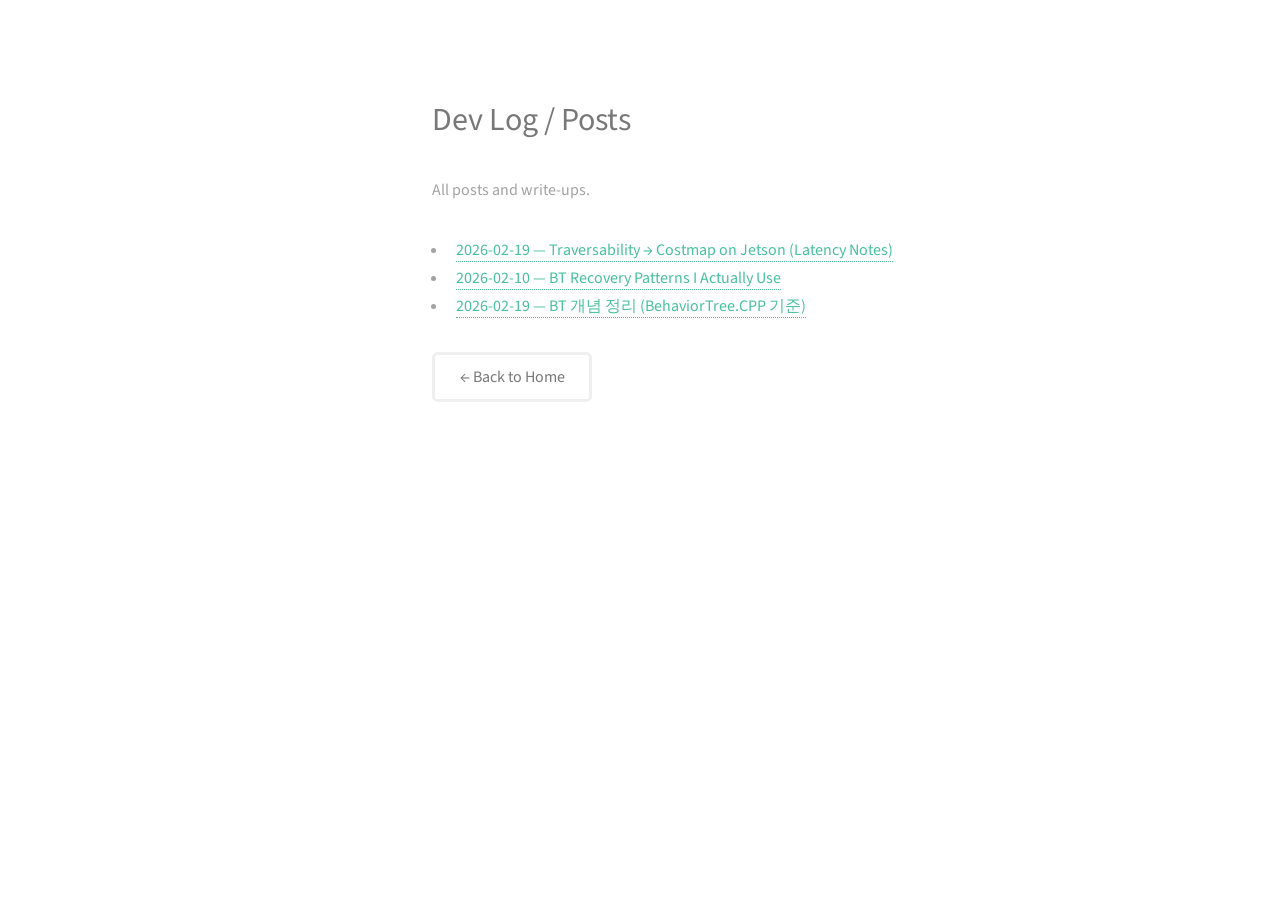
==== commit 2a888a0c: "Update index.html" ====
--- a/posts/index.html
+++ b/posts/index.html
@@ -18,6 +18,7 @@
       <ul>
         <li><a href="2026-02-19-traversability.html">2026-02-19 — Traversability → Costmap on Jetson (Latency Notes)</a></li>
         <li><a href="2026-02-10-bt-recovery.html">2026-02-10 — BT Recovery Patterns I Actually Use</a></li>
+        <li><a href="post1.html">2026-02-19 — BT 개념 정리 (BehaviorTree.CPP 기준)</a></li>
       </ul>
 
       <ul class="actions">
